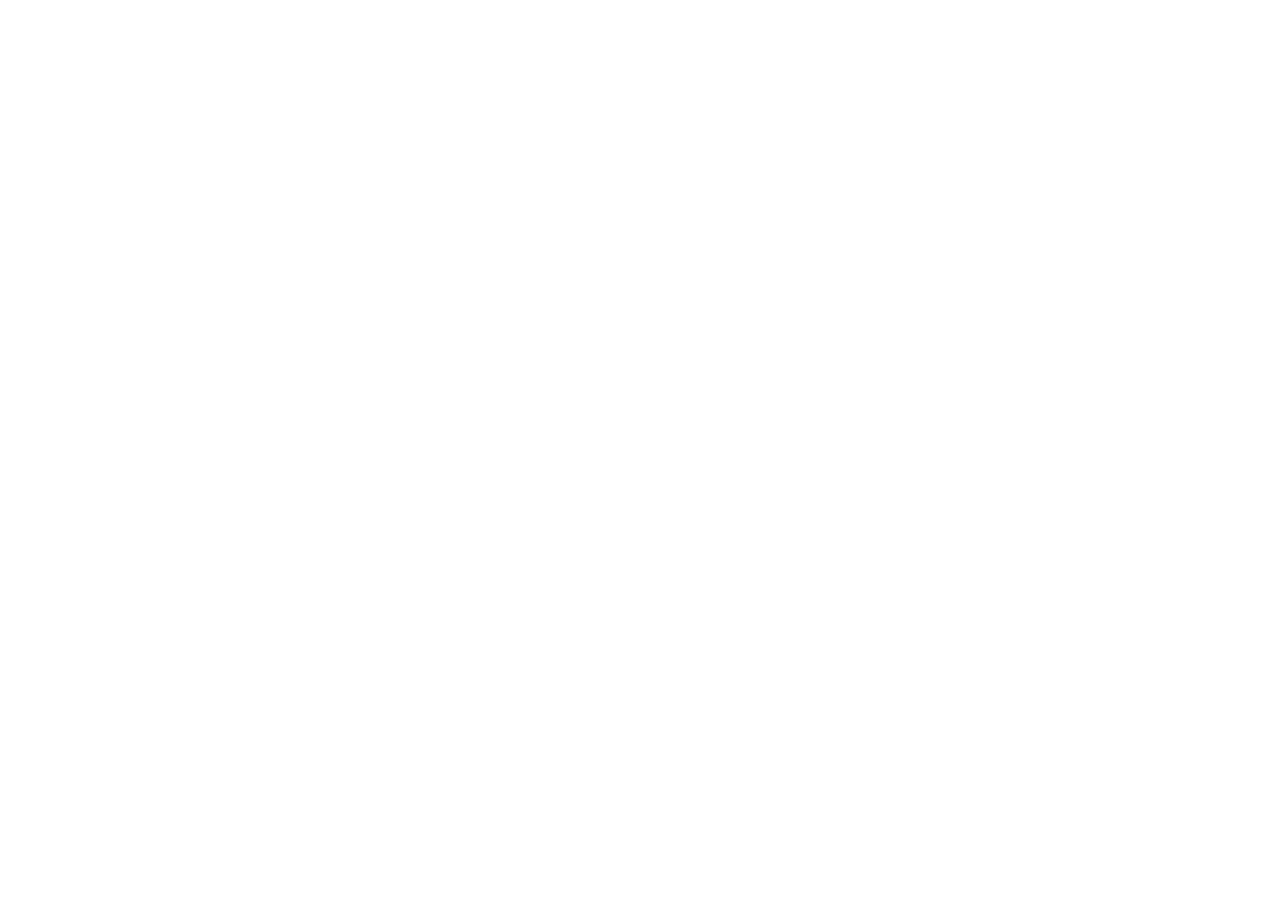
==== aula-02/index.html @ bd3aa2cd "teste" ====
<!DOCTYPE html>
<html lang="en">
<head>
    <meta charset="UTF-8">
    <meta http-equiv="X-UA-Compatible" content="IE=edge">
    <meta name="viewport" content="width=device-width, initial-scale=1.0">
    <title>Document</title>
</head>
<body>
    
</body>
</html>
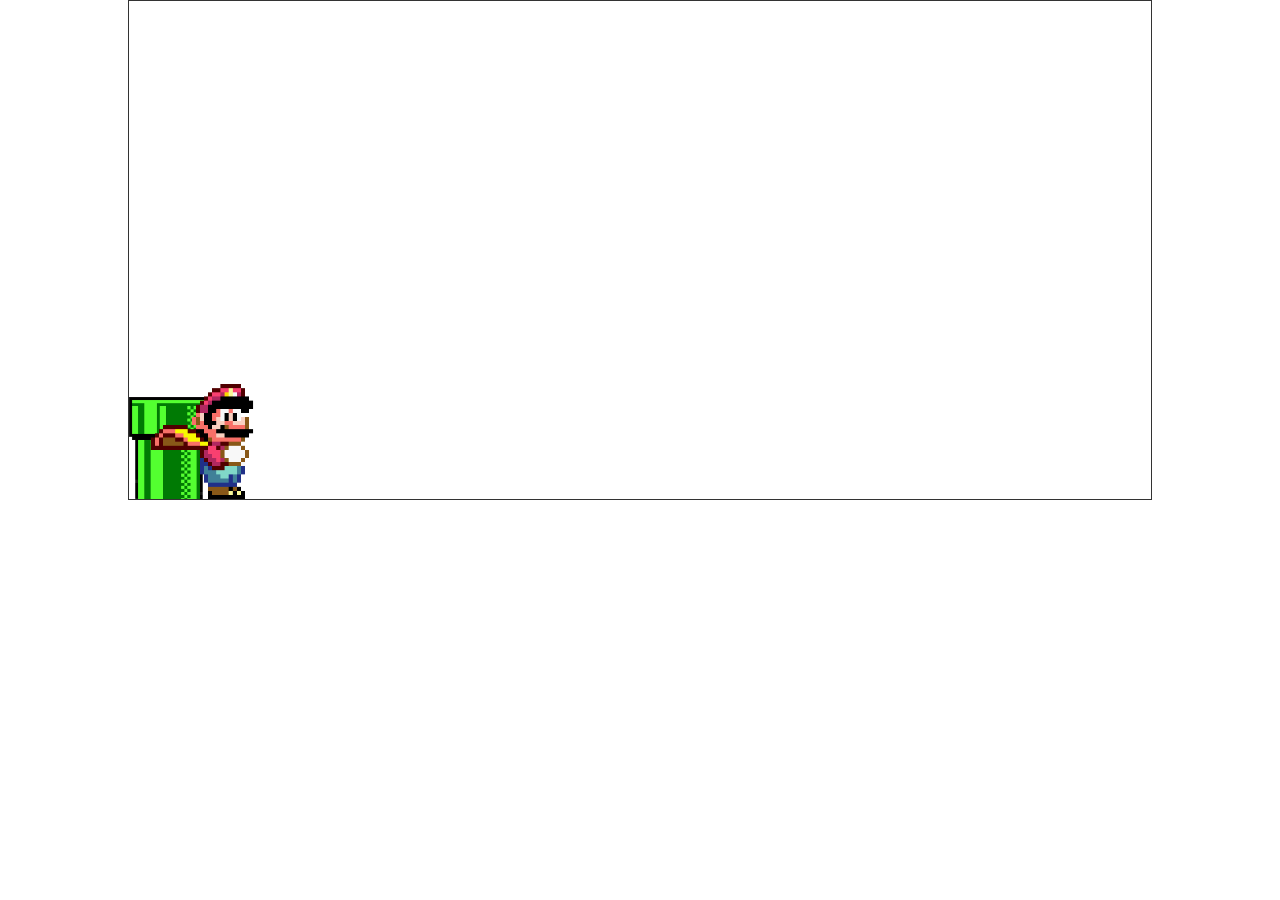
==== commit 2b3f3a86: "incompleto" ====
--- a/aula-02/index.html
+++ b/aula-02/index.html
@@ -1,12 +1,25 @@
 <!DOCTYPE html>
-<html lang="en">
+<html lang="pt-br">
 <head>
     <meta charset="UTF-8">
     <meta http-equiv="X-UA-Compatible" content="IE=edge">
     <meta name="viewport" content="width=device-width, initial-scale=1.0">
-    <title>Document</title>
+
+    <link rel="stylesheet" href="css/style.css">
+    
+
+    <title>Joguinho do Mario</title>
 </head>
 <body>
-    
+    <div class="game-board">
+
+        <img class="pipe" src="img/pipe.png" alt="">
+
+        <img class="mario" src="img/mario.gif" alt="">
+
+
+    </div>
+
+    <script src="js/script.js"></script>
 </body>
 </html>--- a/aula-02/css/style.css
+++ b/aula-02/css/style.css
@@ -0,0 +1,64 @@
+*{
+    margin: 0;
+    padding: 0;
+    box-sizing: border-box;
+}
+
+.game-board{
+    width: 80%;
+    height: 500px;
+    border: 1px solid #333;
+    margin: 0 auto;
+    position: relative;
+    overflow: hidden;
+}
+
+.pipe{
+    position: absolute;
+    bottom: 0;
+    width: 80px;
+    /* animation: pipeAnimacao 2s infinite linear; */
+}
+
+.mario{
+    width: 150px;
+    position: absolute;
+    bottom: 0;
+}
+
+.pulo{
+    animation: pulo 500ms ease-out;
+}
+
+@keyframes pipeAnimacao {
+    from{
+        right: -80px;
+    }
+
+    to{
+        right: 100%;
+    }
+}
+
+@keyframes pulo {
+
+    0%{
+        bottom: 0;
+    }
+
+    40%{
+        bottom: 180px;
+    }
+
+    50%{
+        bottom: 180px;
+    }
+
+    60%{
+        bottom: 180px;
+    }
+
+    100%{
+        bottom: 0;
+    }
+}
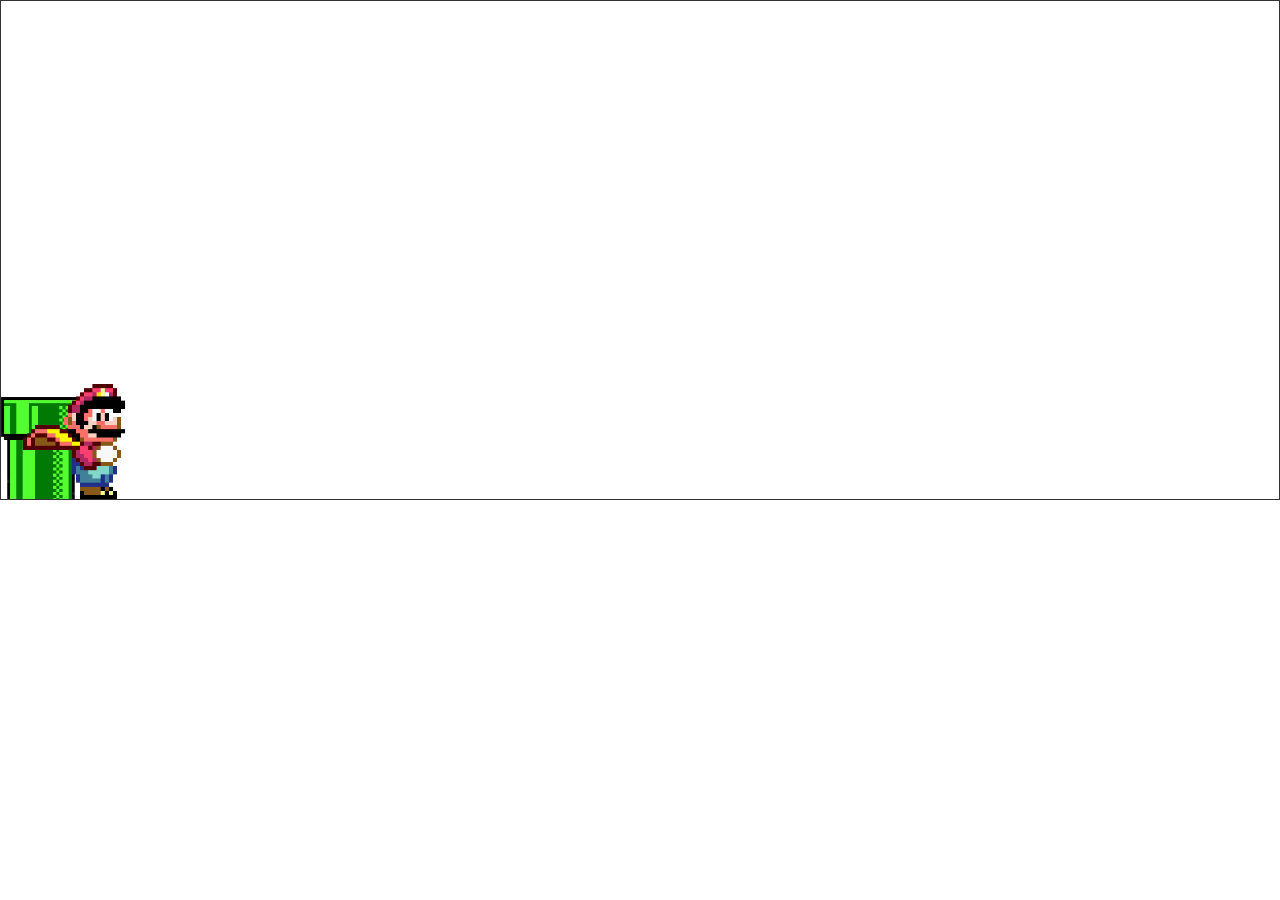
==== commit 16c82691: "teste" ====
--- a/aula-02/index.html
+++ b/aula-02/index.html
@@ -4,7 +4,6 @@
     <meta charset="UTF-8">
     <meta http-equiv="X-UA-Compatible" content="IE=edge">
     <meta name="viewport" content="width=device-width, initial-scale=1.0">
-
     <link rel="stylesheet" href="css/style.css">
     
 
@@ -13,7 +12,7 @@
 <body>
     <div class="game-board">
 
-        <img class="pipe" src="img/pipe.png" alt="">
+        <img  src="img/pipe.png" alt="" class="pipe">
 
         <img class="mario" src="img/mario.gif" alt="">
 
--- a/aula-02/css/style.css
+++ b/aula-02/css/style.css
@@ -5,7 +5,7 @@
 }
 
 .game-board{
-    width: 80%;
+    width: 100%;
     height: 500px;
     border: 1px solid #333;
     margin: 0 auto;
@@ -17,7 +17,7 @@
     position: absolute;
     bottom: 0;
     width: 80px;
-    /* animation: pipeAnimacao 2s infinite linear; */
+    animation: pipeAnimacao 1.7s infinite linear;
 }
 
 .mario{
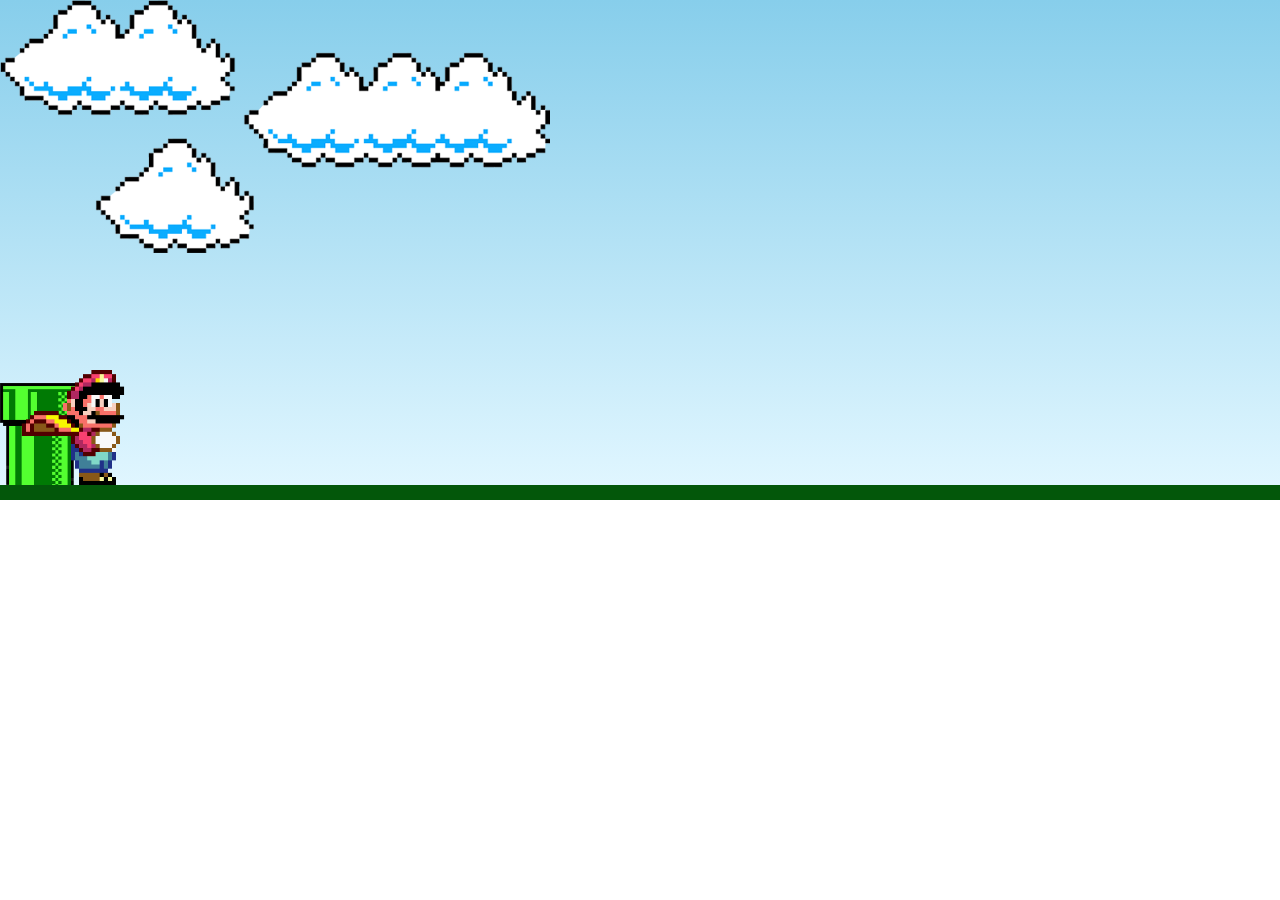
==== commit c722b8ca: "parte js pronta" ====
--- a/aula-02/index.html
+++ b/aula-02/index.html
@@ -12,7 +12,9 @@
 <body>
     <div class="game-board">
 
-        <img  src="img/pipe.png" alt="" class="pipe">
+        <img class="nuvens" src="img/clouds.png" alt="">
+
+        <img class="pipe" src="img/pipe.png" alt="">
 
         <img class="mario" src="img/mario.gif" alt="">
 
--- a/aula-02/css/style.css
+++ b/aula-02/css/style.css
@@ -7,10 +7,11 @@
 .game-board{
     width: 100%;
     height: 500px;
-    border: 1px solid #333;
+    border-bottom: 15px solid #03570a;
     margin: 0 auto;
     position: relative;
     overflow: hidden;
+    background: linear-gradient(#87ceeb, #e0f6ff);
 }
 
 .pipe{
@@ -29,6 +30,13 @@
 .pulo{
     animation: pulo 500ms ease-out;
 }
+
+.nuvens{
+    width: 550px;
+    position: absolute;
+    animation: nuvensAnimacao 20s infinite linear;
+}
+
 
 @keyframes pipeAnimacao {
     from{
@@ -62,3 +70,13 @@
         bottom: 0;
     }
 }
+
+@keyframes nuvensAnimacao {
+    from {
+        right: -550px;
+    }
+
+    to {
+        right: 100%;
+    }
+}